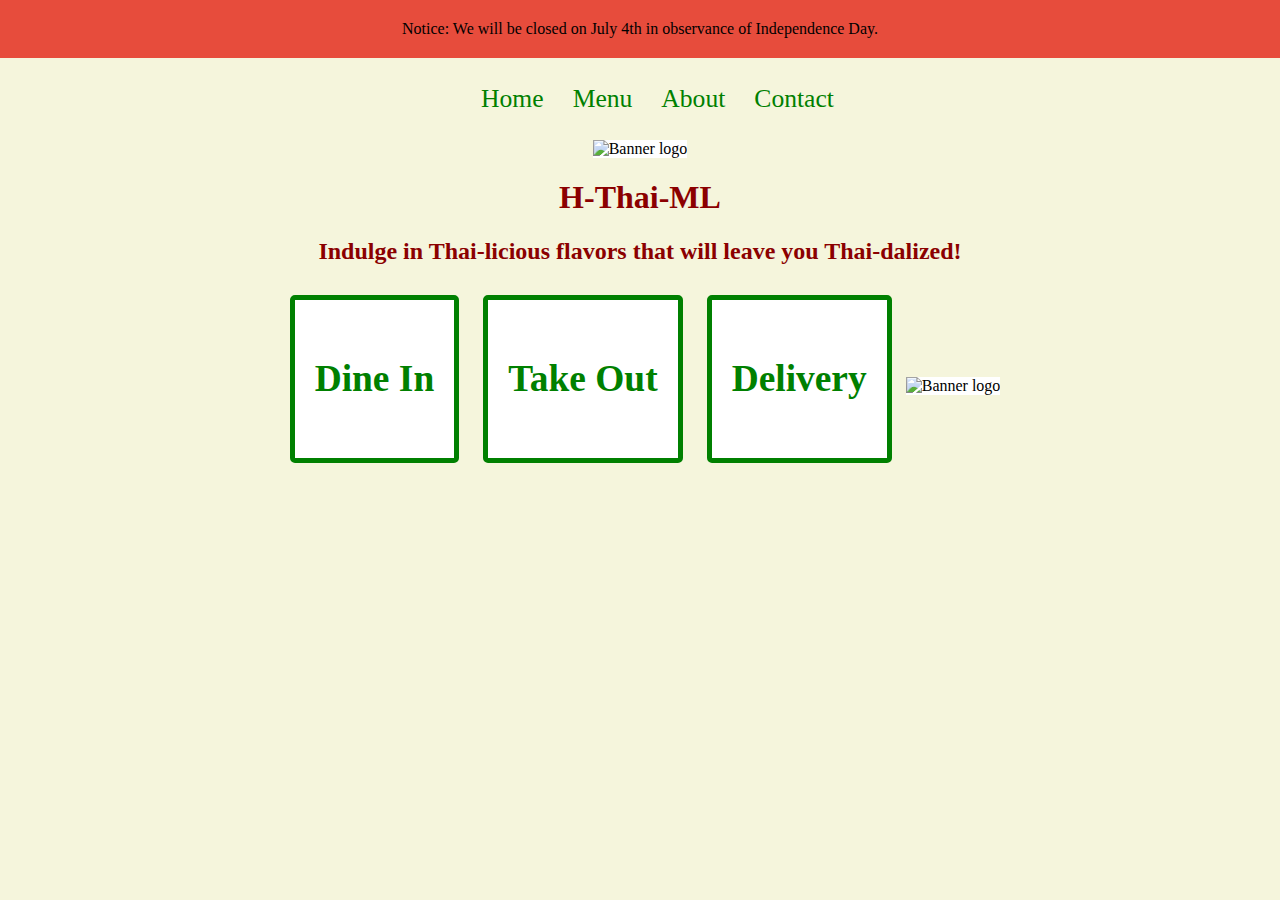
==== index.html @ 42ecc01d "prod" ====
<!DOCTYPE html>
<html lang="en">
<head>
    <meta charset="UTF-8">
    <meta name="viewport" content="width=device-width, initial-scale=1.0">
    <title>H-Thai-ML</title>
    <link rel="stylesheet" href="assets/css/style.css" type="text/css">
</head>
<body>
    <!-- HOME PAGE -->
    <div class="banner">
        <p class="banner">Notice: We will be closed on July 4th in observance of Independence Day.</p>
      </div>
    <!-- TODO: Navbar here -->
    <nav>
        <ul>
          <li>
            <a href="index.html">Home</a>
          </li>
          <li>
            <a href="menu.html">Menu</a>
          </li>
          <li>
            <a href="about.html">About</a>
          </li>
          <li>
            <a href="contact.html">Contact</a>
          </li>
        </ul>
      </nav>
    <!-- TODO: Banner Image here-->
    <img id="banner" alt="Banner logo" src="./assets/images/banner.png">

    <main>
        <h1>H-Thai-ML</h1>
        <!-- TODO: Home page code here-->
        <h2>Indulge in Thai-licious flavors that will leave you Thai-dalized!</h2>
        <div class="service">
            <h3>Dine In</h3>
          </div>
          
          <div class="service">
            <h3>Take Out</h3>
          </div>
          
          <div class="service">
            <h3>Delivery</h3>
          </div>
          <img id="banner" alt="Banner logo" src="./assets/images/table-in-restaurant.jpg">

    </main>
</body>
</html>
---- assets/css/style.css ----
html,
body {
    margin: 0;
    padding: 0;
    background-color: beige;
    text-align: center;
}

h1,
h2 {
    color: darkred;
}

h3, 
p,
li {
    color: green;
}

img {
    width: 100%;
    height: auto;
    max-width: 100%;
}

main {
    margin: 0 20%;
}

nav {
    width: 100%;
    background-color: beige;
    padding: 10px;
}

nav ul {
    list-style-type: none;
    text-align: center;
}

nav li {
    display: inline;
}

nav a {
    text-decoration: none;
    font-size: 1.6em;
    color: green;
    margin-right: 25px;
}

nav a:hover {
    color: darkred;
}

#banner {
    width: 100%;
    height: auto;
    background-color: white;
}

#banner img {
    width: 60%;
    height: auto;
}

.service {
    display: inline-block;
    background-color: white;
    border: 5px solid green;
    border-radius: 5px;
    color: darkred;
    font-size: 2em;
    padding: 20px;
    margin: 10px;
    text-align: center;
}

table {
    border: 3px solid black;
    width: 100%;
}
  
td,
th {
    border: 1px solid black;
    padding: 5px;
}
.banner {
    background-color: #e74c3c;
    color: #000;
    padding: 2px;
    text-align: center;
  }
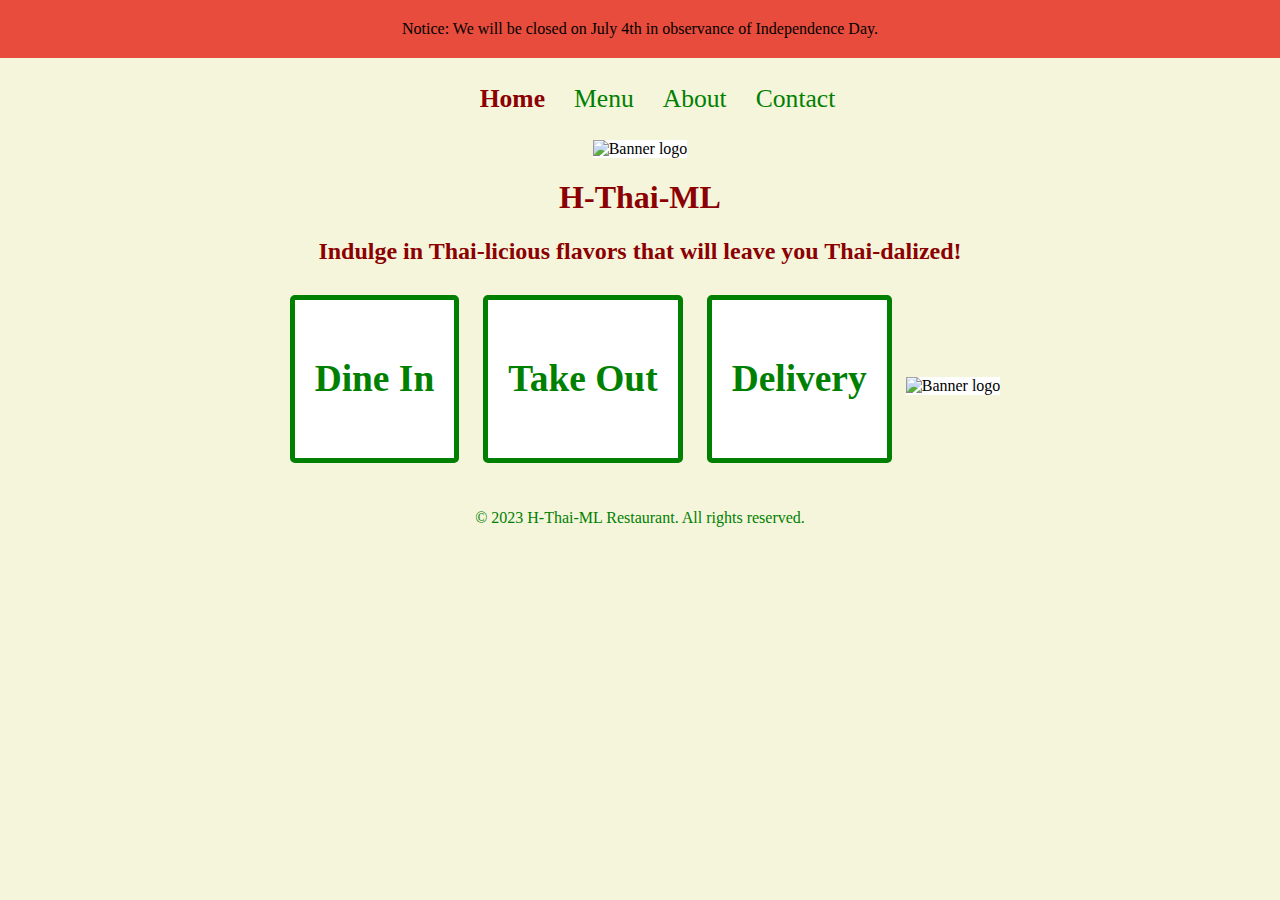
==== commit dfe3f43b: "added the menu hight light" ====
--- a/index.html
+++ b/index.html
@@ -15,7 +15,7 @@
     <nav>
         <ul>
           <li>
-            <a href="index.html">Home</a>
+            <a href="index.html"class="active">Home</a>
           </li>
           <li>
             <a href="menu.html">Menu</a>
@@ -49,5 +49,8 @@
           <img id="banner" alt="Banner logo" src="./assets/images/table-in-restaurant.jpg">
 
     </main>
+    <footer>
+        <p>&copy; 2023 H-Thai-ML Restaurant. All rights reserved.</p>
+      </footer>
 </body>
 </html>--- a/assets/css/style.css
+++ b/assets/css/style.css
@@ -91,4 +91,14 @@
     color: #000;
     padding: 2px;
     text-align: center;
+  }
+  footer {
+    background-color: beige;
+    color: #fff;
+    padding: 20px;
+  }
+
+  nav a.active {
+    color: darkred;
+    font-weight: bold;
   }